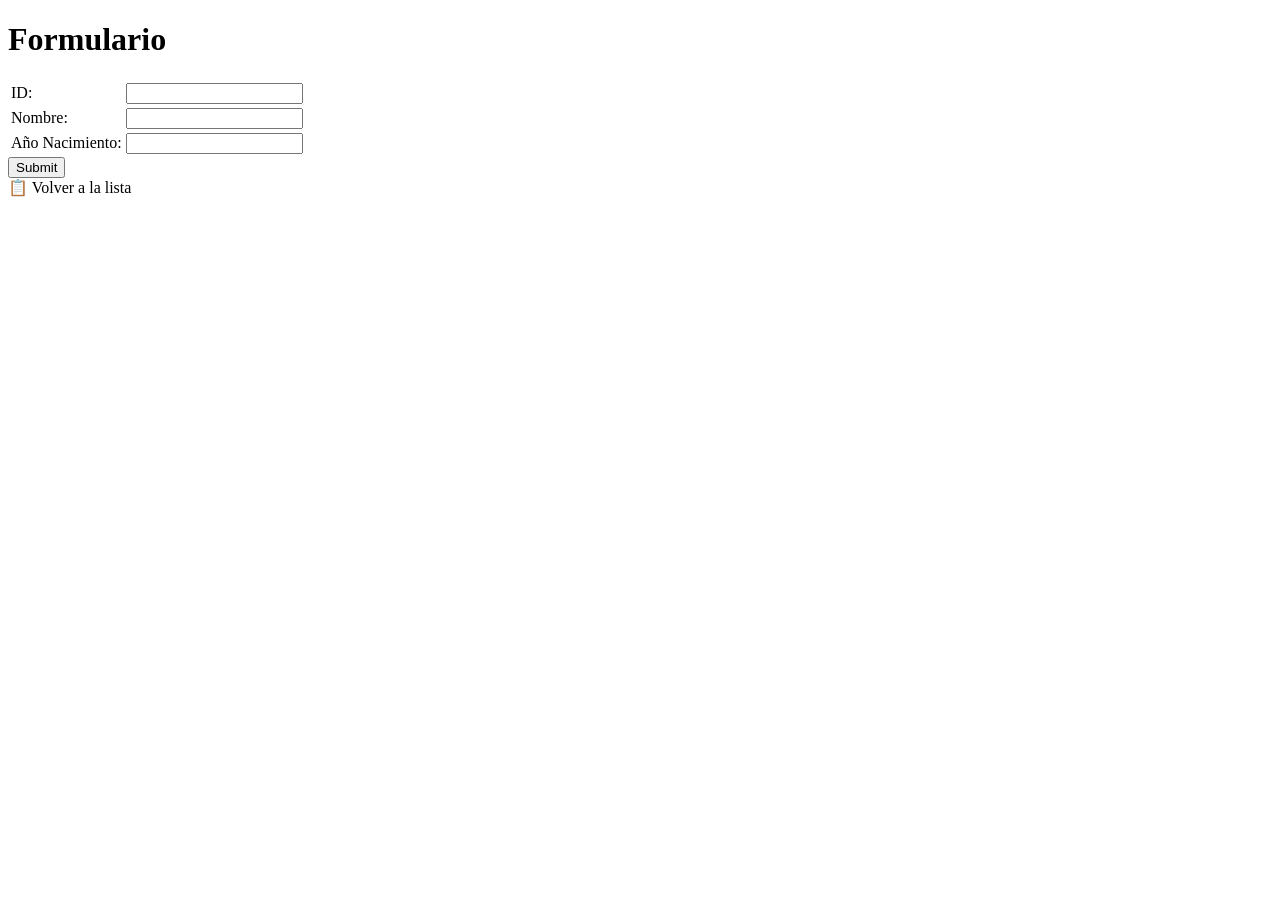
==== src/main/resources/templates/directorForm.html @ bff3fdd8 "commit todo 1-3" ====
<!DOCTYPE html>
<html xmlns:th="http://www.thymeleaf.org">
<head>
    <meta charset="utf-8" />
    <title th:text="${nuevo} ? 'Alta de Director' : 'Modificar Director'">Formulario</title>
    <link rel="stylesheet" th:href="@{/css/estilos.css}">
</head>
<body>
    <div class="container">
        <h1 th:text="${nuevo} ? '➕ Alta de Director' : '✏️ Modificar Director'">Formulario</h1>
        
        <!-- TODO 38: Completar el formulario Thymeleaf -->
        <!-- El formulario debe enviar datos a /director/save con método POST -->
        <!-- Usar th:action="@{/director/save}" y th:object="${director}" -->
        
        <!-- TODO 39: Completar th:action y th:object del formulario -->
        <form method="POST">
            <table>
                <!-- Mostrar ID solo si es modificación (no es nuevo) -->
                <tr th:if="*{idDirector}">
                    <td><label>ID:</label></td>
                    <td><input type="text" th:field="*{idDirector}" readonly /></td>
                </tr>
                <tr>
                    <td><label>Nombre:</label></td>
                    <!-- TODO 40: Vincular el campo nombre con th:field="*{nombre}" -->
                    <td><input type="text" required /></td>
                </tr>
                <tr>
                    <td><label>Año Nacimiento:</label></td>
                    <!-- TODO 41: Vincular el campo anyoNacimiento con th:field -->
                    <td><input type="number" required /></td>
                </tr>
            </table>
            
            <!-- Botón con texto dinámico según sea alta o modificación -->
            <input type="submit" th:value="${nuevo} ? 'Guardar' : 'Modificar'" class="btn" />
        </form>
        
        <div class="actions">
            <a th:href="@{/director}" class="btn">📋 Volver a la lista</a>
        </div>
    </div>
</body>
</html>
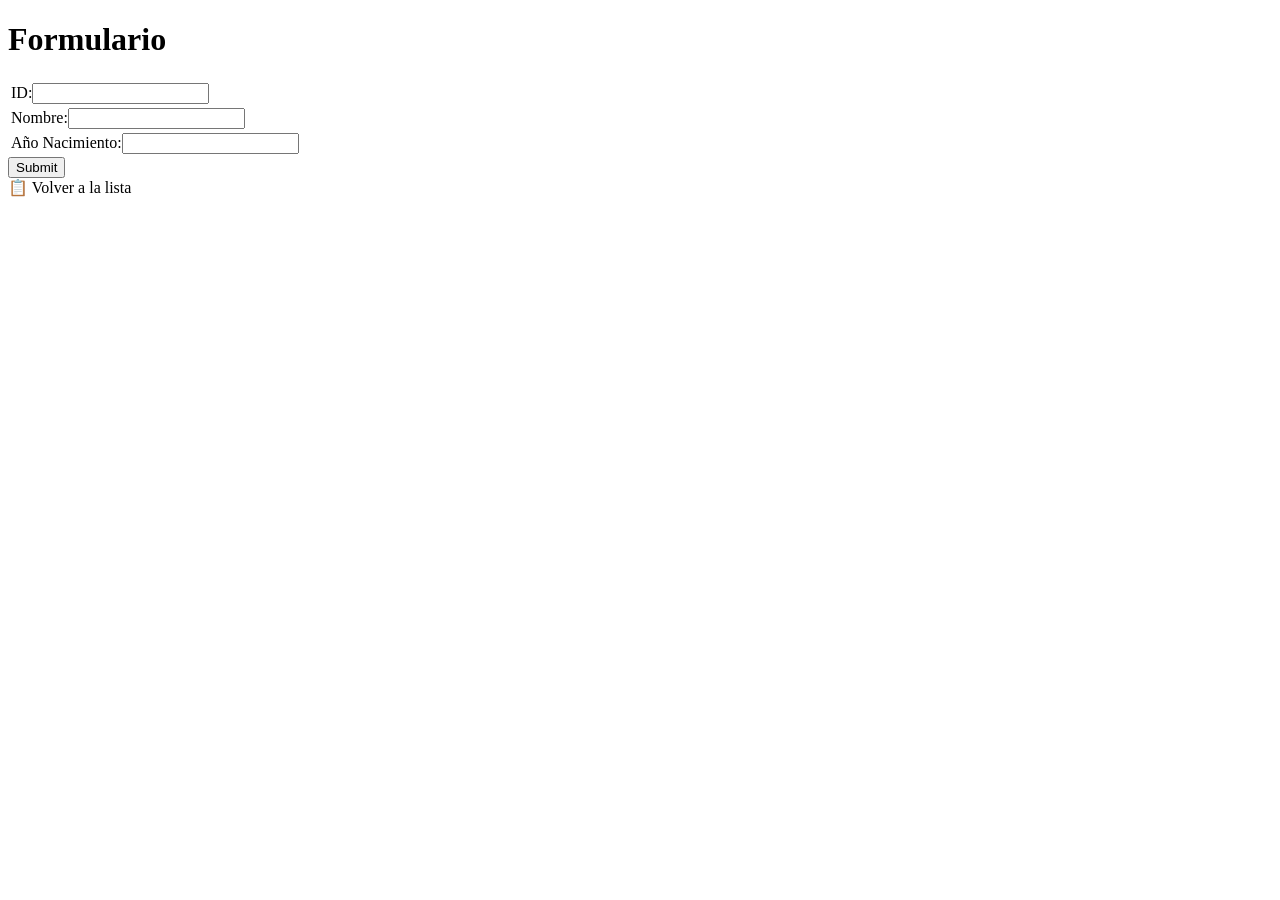
==== commit 05dc5485: "commit todo 42-46" ====
--- a/src/main/resources/templates/directorForm.html
+++ b/src/main/resources/templates/directorForm.html
@@ -8,28 +8,19 @@
 <body>
     <div class="container">
         <h1 th:text="${nuevo} ? '➕ Alta de Director' : '✏️ Modificar Director'">Formulario</h1>
-        
-        <!-- TODO 38: Completar el formulario Thymeleaf -->
-        <!-- El formulario debe enviar datos a /director/save con método POST -->
-        <!-- Usar th:action="@{/director/save}" y th:object="${director}" -->
-        
-        <!-- TODO 39: Completar th:action y th:object del formulario -->
-        <form method="POST">
+
+        <form th:action="@{/director/save}" th:object="${director}" method="POST">
+
             <table>
                 <!-- Mostrar ID solo si es modificación (no es nuevo) -->
                 <tr th:if="*{idDirector}">
-                    <td><label>ID:</label></td>
-                    <td><input type="text" th:field="*{idDirector}" readonly /></td>
+                    <td><label>ID:<input type="text" th:field="*{idDirector}" readonly /></label></td>
                 </tr>
                 <tr>
-                    <td><label>Nombre:</label></td>
-                    <!-- TODO 40: Vincular el campo nombre con th:field="*{nombre}" -->
-                    <td><input type="text" required /></td>
+                    <td><label>Nombre:<input type="text" th:field="*{nombre}" required /></label></td>
                 </tr>
                 <tr>
-                    <td><label>Año Nacimiento:</label></td>
-                    <!-- TODO 41: Vincular el campo anyoNacimiento con th:field -->
-                    <td><input type="number" required /></td>
+                    <td><label>Año Nacimiento:<input type="number" th:field="*{anyoNacimiento}" required /></label></td>
                 </tr>
             </table>
             
